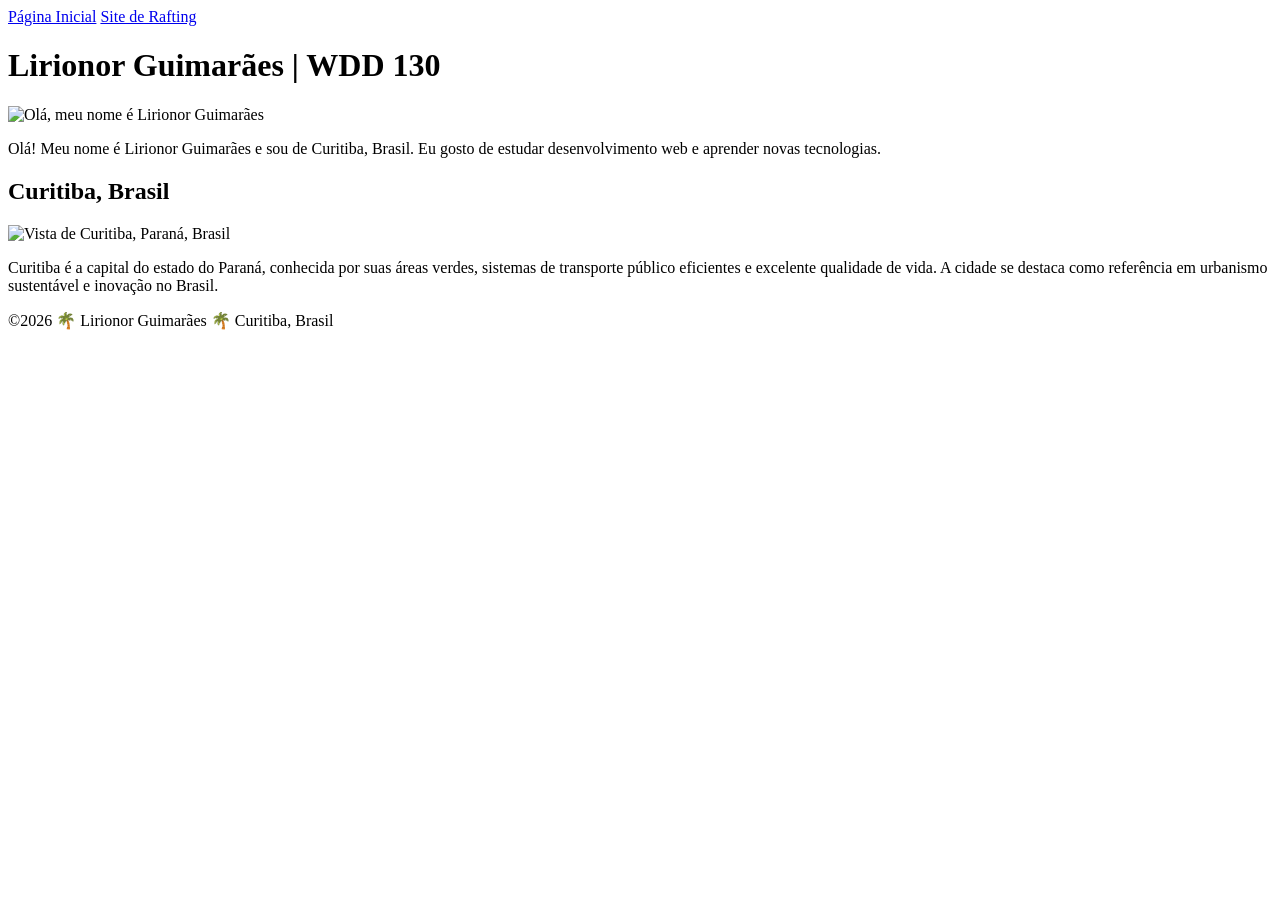
==== semana02/index.html @ a2c3f81d "Add files via upload" ====
<!DOCTYPE html>
<html lang="pt-BR">
<head>
    <meta charset="UTF-8">
    <meta name="viewport" content="width=device-width, initial-scale=1.0">
    <title>WDD 130 | Lirionor Guimarães</title>
    <meta name="description" content="Página inicial de Lirionor Guimarães para o curso WDD 130 de Web Design na BYU-Idaho.">
    <meta name="author" content="Lirionor Guimarães">
    <link rel="stylesheet" href="estilos/estilos.css">
</head>
<body>

    <header>
        <nav>
            <a href="#">Página Inicial</a>
            <a href="wwr/">Site de Rafting</a>
        </nav>
    </header>

    <main>
        <h1>Lirionor Guimarães | WDD 130</h1>
        <img src="imagens/perfil.jpg" alt="Olá, meu nome é Lirionor Guimarães" width="200">
        <p>Olá! Meu nome é Lirionor Guimarães e sou de Curitiba, Brasil. Eu gosto de estudar desenvolvimento web e aprender novas tecnologias.</p>
    </main>

    <aside>
        <h2>Curitiba, Brasil</h2>
        <img src="imagens/curitiba.jpg" alt="Vista de Curitiba, Paraná, Brasil">
        <p>Curitiba é a capital do estado do Paraná, conhecida por suas áreas verdes, sistemas de transporte público eficientes e excelente qualidade de vida. A cidade se destaca como referência em urbanismo sustentável e inovação no Brasil.</p>
    </aside>

    <footer>
        <p>©2026 🌴 Lirionor Guimarães 🌴 Curitiba, Brasil</p>
    </footer>

</body>
</html>
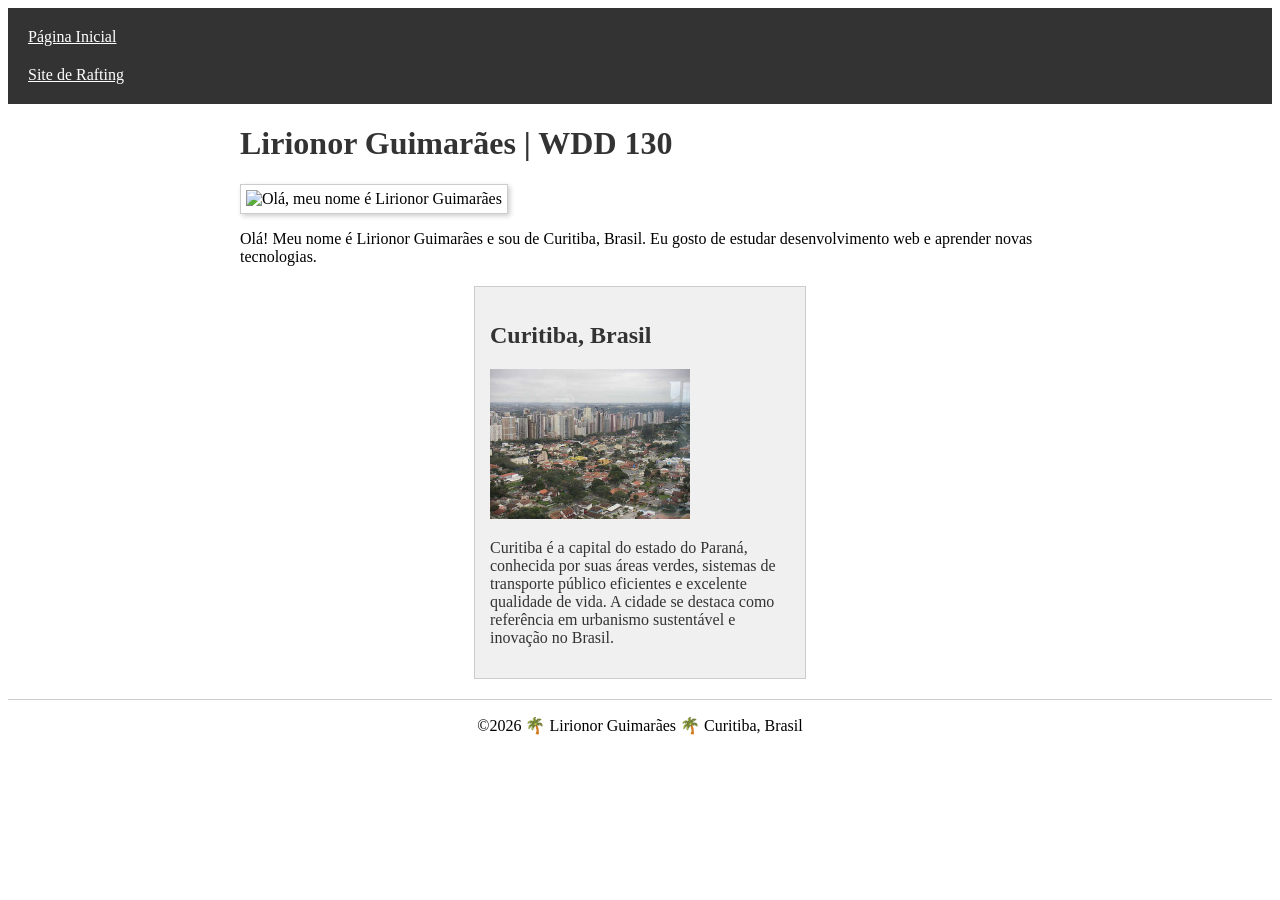
==== commit d2d9d7c2: "Change link tag to specify CSS type attribute" ====
--- a/semana02/index.html
+++ b/semana02/index.html
@@ -6,7 +6,7 @@
     <title>WDD 130 | Lirionor Guimarães</title>
     <meta name="description" content="Página inicial de Lirionor Guimarães para o curso WDD 130 de Web Design na BYU-Idaho.">
     <meta name="author" content="Lirionor Guimarães">
-    <link rel="stylesheet" href="estilos/estilos.css">
+    <link rel="stylesheet" type="text/css" href="estilos/estilos.css">
 </head>
 <body>
 
@@ -34,4 +34,4 @@
     </footer>
 
 </body>
-</html>+</html>
--- a/semana02/estilos/estilos.css
+++ b/semana02/estilos/estilos.css
@@ -0,0 +1,61 @@
+/* Estilos para a Página Inicial - WDD 130 */
+
+/* Navegação */
+nav {
+    background-color: #333;
+    padding: 10px;
+}
+
+nav a {
+    color: #fff;
+    padding: 10px;
+    display: block;
+}
+
+/* Limitar a largura do main */
+main {
+    max-width: 800px;
+    margin: 0 auto;
+}
+
+/* Título principal */
+h1 {
+    color: #333;
+}
+
+/* Imagem do main */
+main img {
+    width: 150px;
+    height: auto;
+    border: 1px solid #ccc;
+    padding: 5px;
+    box-shadow: 2px 2px 5px rgba(0, 0, 0, 0.2);
+}
+
+/* Estilo do aside */
+aside {
+    width: 300px;
+    margin: 20px auto;
+    border: 1px solid #ccc;
+    padding: 15px;
+    background-color: #f0f0f0;
+    color: #333;
+}
+
+/* Imagem do aside */
+aside img {
+    width: 200px;
+    height: auto;
+}
+
+/* Parágrafos */
+p {
+    padding: 0;
+}
+
+/* Rodapé */
+footer {
+    margin-top: 20px;
+    border-top: 1px solid #ccc;
+    text-align: center;
+}
